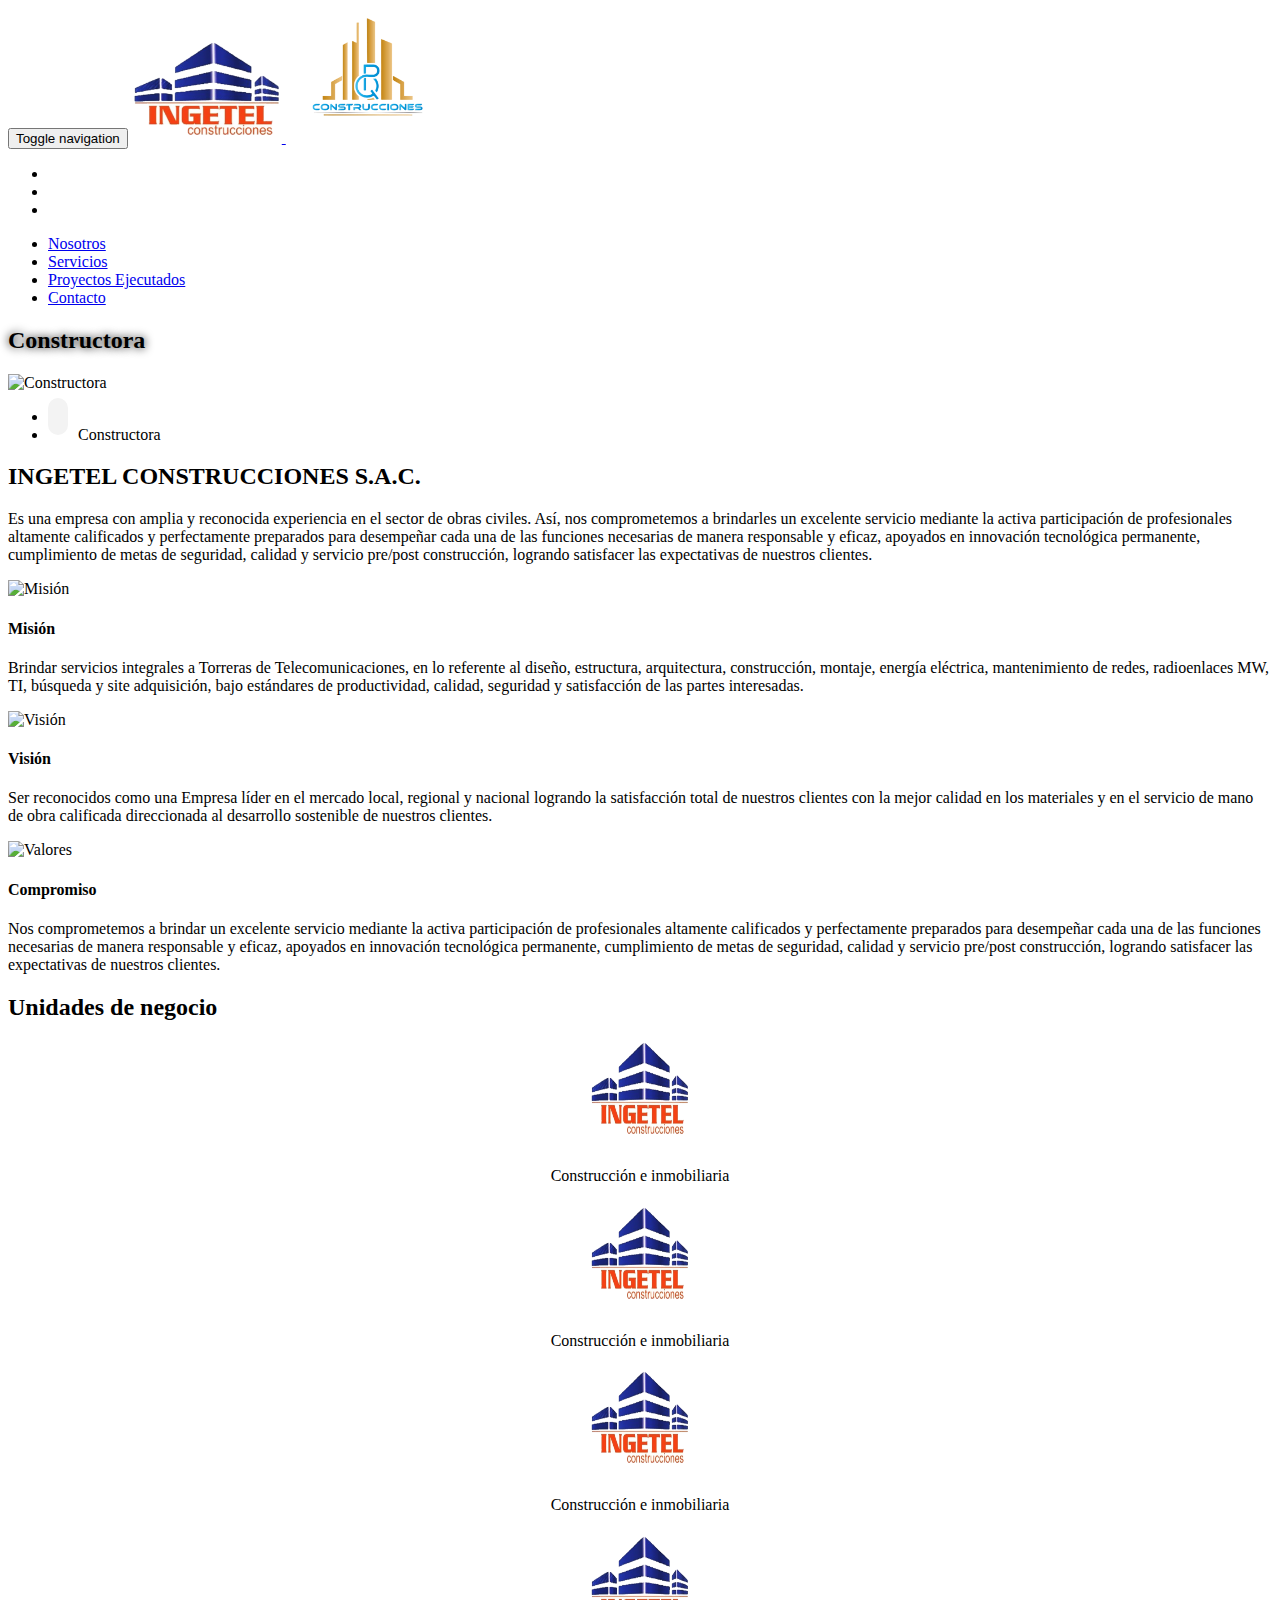
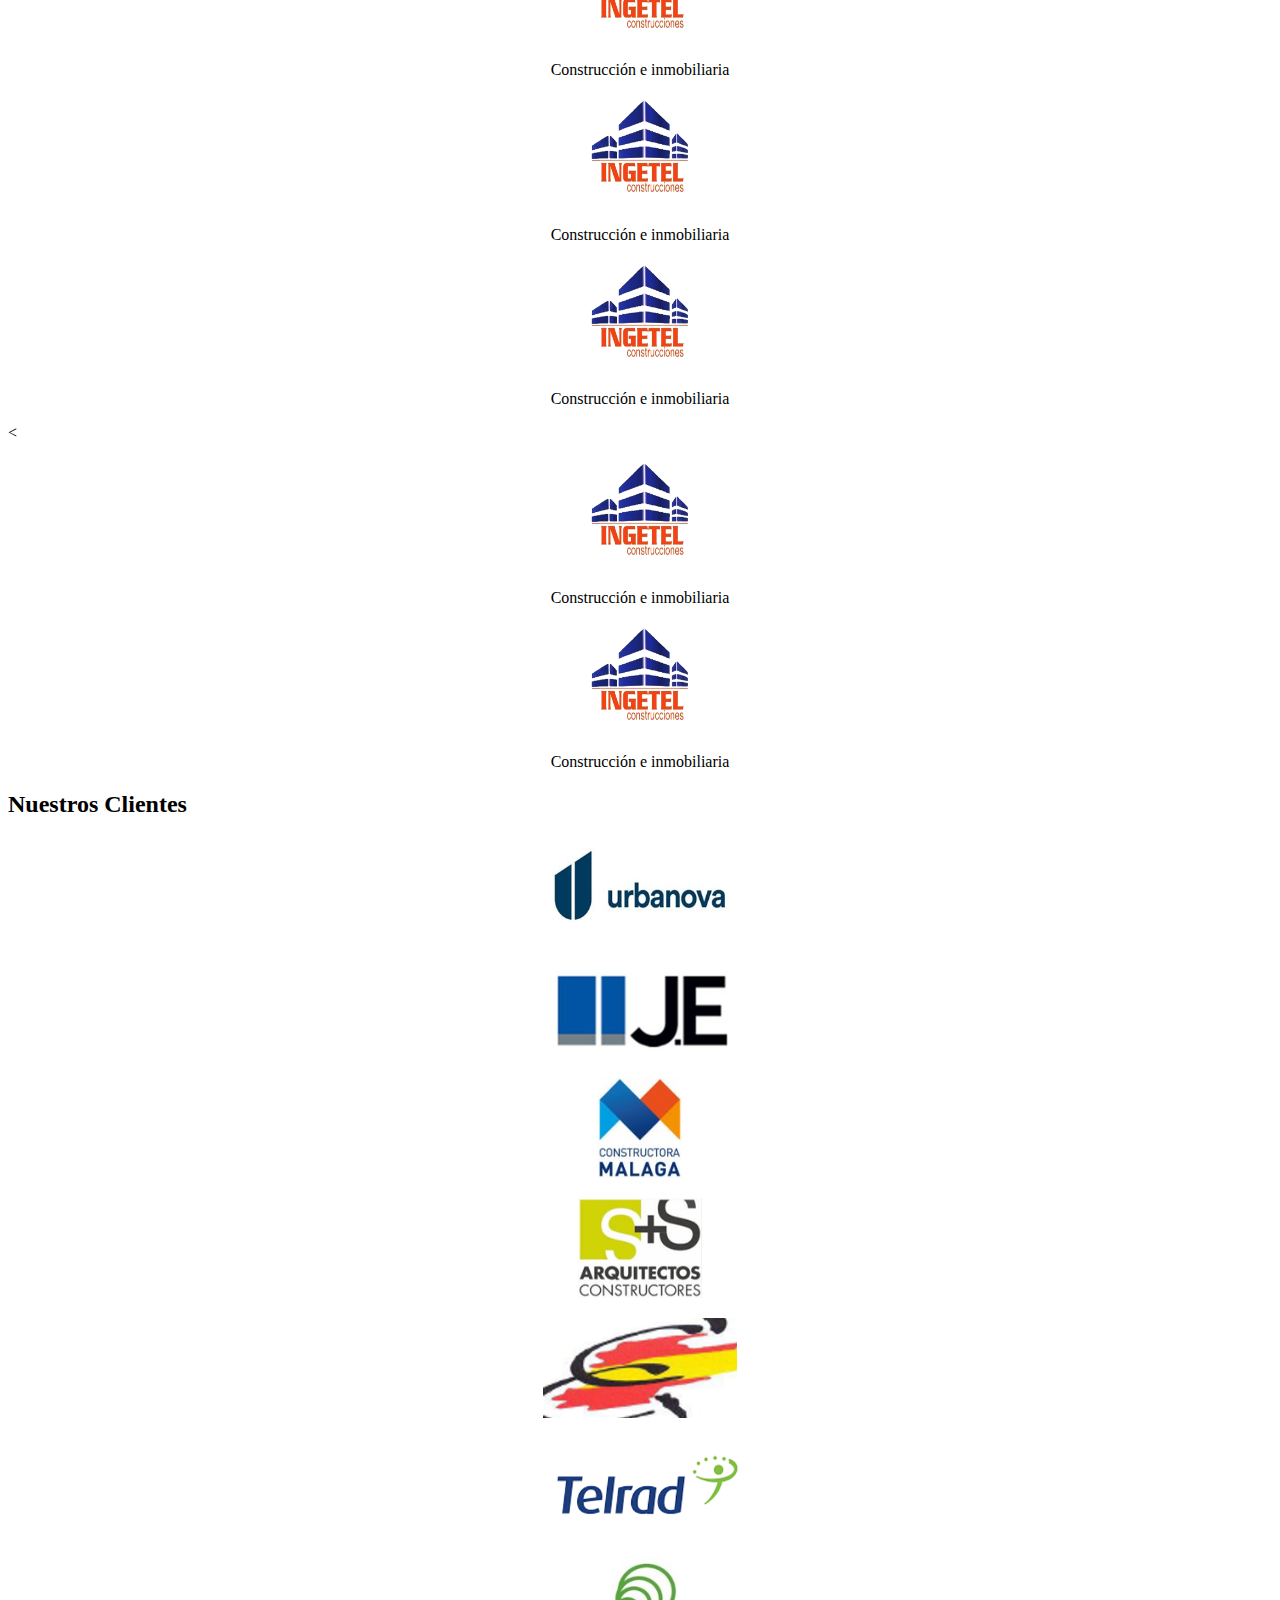
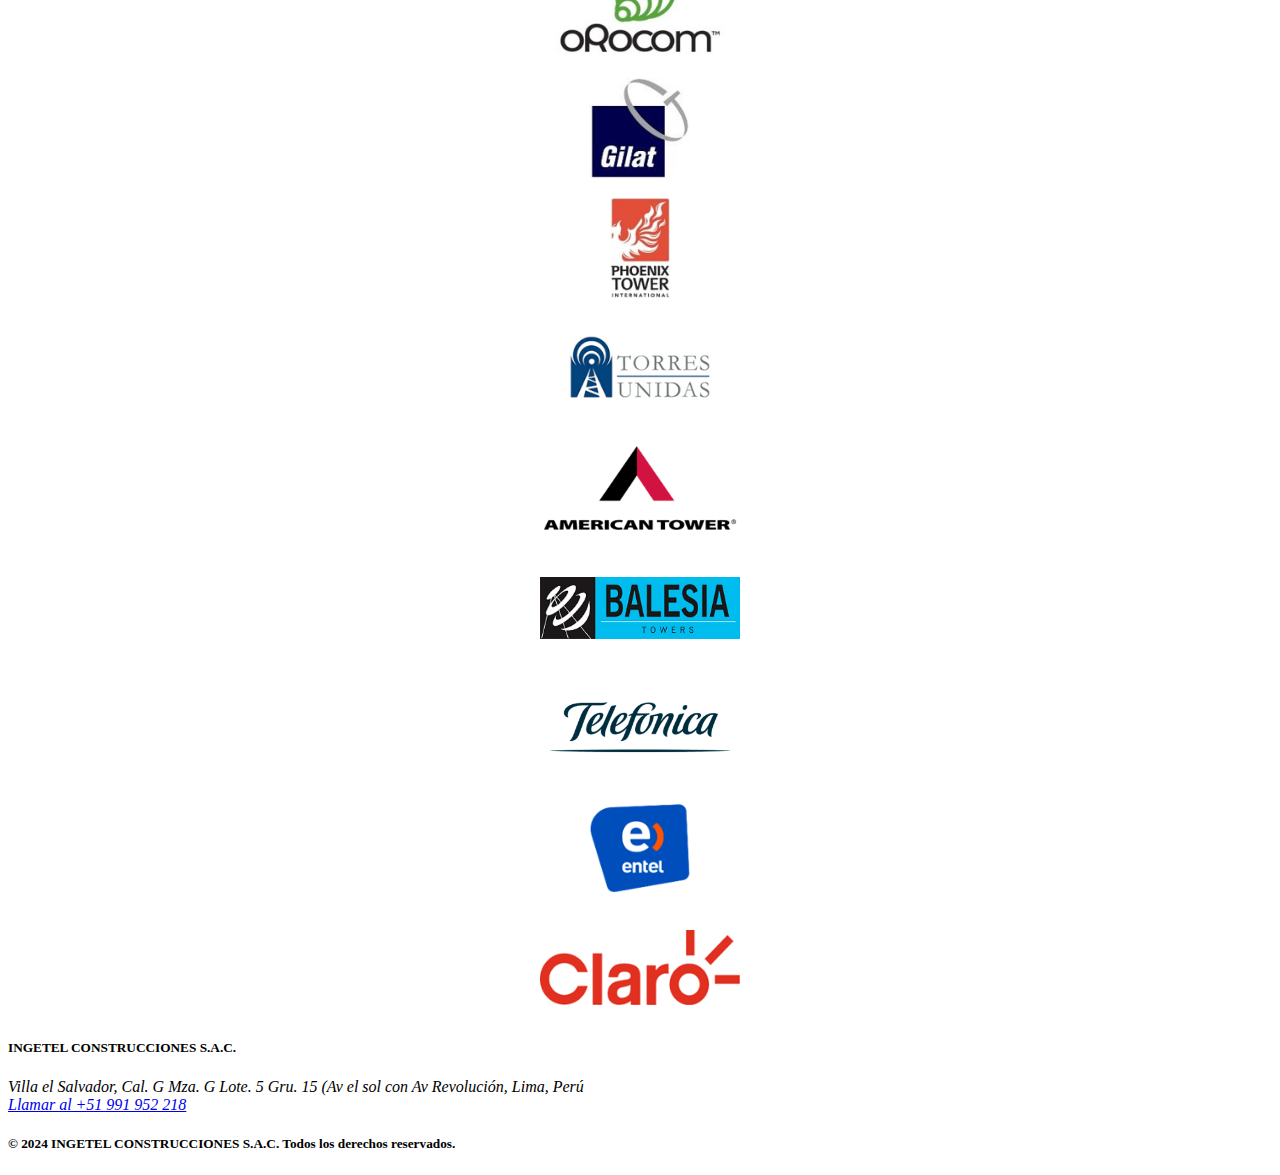
==== index.html @ 53e4e63e "Add files via upload" ====
<!doctype html>
<html lang="es-CL">
<head>
<meta charset="UTF-8">
<meta name="viewport" content="width=device-width, initial-scale=1, maximum-scale=1, user-scalable=0">
<title>  Constructora - Ingetel Construcciones</title>
<link rel="icon" type="image/png" sizes="16x16" href="logo.png">
<link rel="icon" type="image/png" sizes="32x32" href="loguito.jpg">
<link rel="alternate" type="application/rss+xml" title="Inarco Perú, Constructora e Inmobiliaria RSS Feed" href="https://www.inarco.com.pe/feed/">
<link rel="stylesheet" type="text/css" media="all" href="https://www.inarco.com.pe/wp-content/themes/inarco-peru/style.css?11">

<meta name='robots' content='max-image-preview:large' />
<link rel='dns-prefetch' href='//code.jquery.com' />
<link rel='dns-prefetch' href='//www.google.com' />
<link rel='dns-prefetch' href='//s.w.org' />
<link rel='stylesheet' id='wp-block-library-css'  href='https://www.inarco.com.pe/wp-includes/css/dist/block-library/style.min.css?ver=5.8.10' type='text/css' media='all' />
<link rel='stylesheet' id='contact-form-7-css'  href='https://www.inarco.com.pe/wp-content/plugins/contact-form-7/includes/css/styles.css?ver=5.5.2' type='text/css' media='all' />
<link rel='stylesheet' id='wpcf7-redirect-script-frontend-css'  href='https://www.inarco.com.pe/wp-content/plugins/wpcf7-redirect/build/css/wpcf7-redirect-frontend.min.css?ver=5.8.10' type='text/css' media='all' />
<script type='text/javascript' src='https://code.jquery.com/jquery-1.11.1.min.js' id='jquery-js'></script>
<link rel="https://api.w.org/" href="https://www.inarco.com.pe/wp-json/" /><link rel="alternate" type="application/json" href="https://www.inarco.com.pe/wp-json/wp/v2/pages/192" /><link rel="EditURI" type="application/rsd+xml" title="RSD" href="https://www.inarco.com.pe/xmlrpc.php?rsd" />
<link rel="wlwmanifest" type="application/wlwmanifest+xml" href="https://www.inarco.com.pe/wp-includes/wlwmanifest.xml" /> 
<meta name="generator" content="WordPress 5.8.10" />
<link rel="canonical" href="https://www.inarco.com.pe/constructora/" />
<link rel='shortlink' href='https://www.inarco.com.pe/?p=192' />
<link rel="alternate" type="application/json+oembed" href="https://www.inarco.com.pe/wp-json/oembed/1.0/embed?url=https%3A%2F%2Fwww.inarco.com.pe%2Fconstructora%2F" />
<link rel="alternate" type="text/xml+oembed" href="https://www.inarco.com.pe/wp-json/oembed/1.0/embed?url=https%3A%2F%2Fwww.inarco.com.pe%2Fconstructora%2F&#038;format=xml" />
<meta name="cdp-version" content="1.3.1" /><style type="text/css">.recentcomments a{display:inline !important;padding:0 !important;margin:0 !important;}</style>		<style type="text/css" id="wp-custom-css">
			.destacado-menu > a {
	background-color: #f5c42f;
}		</style>
		<script src="https://www.inarco.com.pe/wp-content/themes/inarco-peru/js/bootstrap.min.js"></script>
<script src="https://www.inarco.com.pe/wp-content/themes/inarco-peru/js/slippry.min.js"></script>
<script src="https://www.inarco.com.pe/wp-content/themes/inarco-peru/js/owl.carousel.min.js"></script>
<script src="https://www.inarco.com.pe/wp-content/themes/inarco-peru/js/jquery.fancybox.min.js"></script>
<script src="https://www.inarco.com.pe/wp-content/themes/inarco-peru/js/scotchPanels.min.js"></script>
<script src="https://www.inarco.com.pe/wp-content/themes/inarco-peru/js/theme.script.js"></script>
<style>
.header-hero .titulo-pagina h2 {    text-shadow: 0 0 10px #000;}
#panel-cotizar h3 {
text-transform: uppercase;
font-weight: 400;
margin-bottom: 0px !important;
margin-top: 0;}
.list-inline.miga a {
background: #f3f3f3;
padding: 10px;
border-radius: 10px;
text-decoration: none;}
li.current {padding: 0 30px;}
.list-inline.miga a:hover {
background: #ddd;}
.miga li:before {
content: "\f105";
font-family: "FontAwesome";
position: absolute;
left: 0;
color: #000;}
a img:hover{opacity:0.8;-webkit-transition:0.3s;-o-transition:0.3s;transition:0.3s}
.col-sm-3.col-xs-6.text-center.realizadas:hover {opacity:0.6;-webkit-transition:0.3s;-o-transition:0.3s;transition:0.3s}	
.sy-caption-wrap .sy-caption {display:none !important}
#slide-nosotros p {text-align: justify;}
.vinetas {border: 2px solid #f6c508;padding: 20px 10px;margin: 10px 0;background:#fff;}
.vinetas li {color: #f6c508;font-size: 1.7rem;list-style-type: square; padding:0 0 10px 0;text-align:justify}
.vinetas span {color: #555;font-size: 1.6rem;}
@media (max-width:600px) 
{ 
	.vinetas ul {margin-bottom:0;padding-left:10px}
	.vinetas li {text-align:left}
	.miga {font-size:1.2rem}
	.miga li {padding-left: 15px;}
	.miga li.current {padding: 15px;}
	.row.unidades-negocio .col-md-3 {border-bottom: 2px solid #eee;}
	.tarj div {text-align: center !important;}
	.tarj p {text-align: left !important;}
}
.unidades-negocio h4, .unidades-negocio p, .unidades-negocio img {text-align: center;}
.contacto p {text-align: left;margin:0 0 2rem}
.contacto a {text-decoration: underline !important;color: black !important;}
.forminator-input{border-radius: 4px !important;}
.select2-selection{border-radius:4px !important;border:1px solid #e3e3e3 !important;}
.select2-selection span {color:#888;}
	.forminator-select-dropdown {background:#fff;}
.forminator-textarea {height:100px !important;border-radius:4px !important;}
.logos_clientes_2 .col-md-2 {margin-bottom: 20px;}
.tarj p{font-size: 1.6rem;text-align: justify}
.tarj {margin-bottom: 20px}
.tarj div {text-align: left;}
.versa {font-variant: all-small-caps;font-weight: bold;font-size: 2rem !important;}
.vinet p {background: url(http://www.inarco.com.pe/wp-content/uploads/2019/01/dot2_1.png);background-repeat: no-repeat;background-position-x: left;background-position-y: 10px;padding: 0 0 0 20px;}	

	.badge_ultimas_unidades {
		    position: absolute;
			right: 0;
			bottom: 0;
			background: #000;
			color: #FFF;
			text-transform: uppercase;
			font-weight: 700;
			padding: 8px 16px;
	}
	
	
</style>
<!-- Google Tag Manager -->
<script>(function(w,d,s,l,i){w[l]=w[l]||[];w[l].push({'gtm.start':
new Date().getTime(),event:'gtm.js'});var f=d.getElementsByTagName(s)[0],
j=d.createElement(s),dl=l!='dataLayer'?'&l='+l:'';j.async=true;j.src=
'https://www.googletagmanager.com/gtm.js?id='+i+dl;f.parentNode.insertBefore(j,f);
})(window,document,'script','dataLayer','GTM-W53G3VF');</script>
<!-- End Google Tag Manager -->	
</head>
<body class="page-template page-template-page-constructora page-template-page-constructora-php page page-id-192">
<!-- Google Tag Manager (noscript) -->
<noscript><iframe src="https://www.googletagmanager.com/ns.html?id=GTM-W53G3VF" 
height="0" width="0" style="display:none;visibility:hidden"></iframe></noscript>
<!-- End Google Tag Manager (noscript) -->
<header>
<nav class="navbar navbar-default navbar-static-top">
<div class="container">
<div class="navbar-header">
<button type="button" class="navbar-toggle collapsed" data-toggle="collapse" data-target="#navbar" aria-expanded="false" aria-controls="navbar">
<span class="sr-only">Toggle navigation</span>
<span class="icon-bar"></span>
<span class="icon-bar"></span>
<span class="icon-bar"></span>
</button>
<!--<a class="navbar-brand" href="https://www.inarco.com.pe"><img src="https://www.inarco.com.pe/wp-content/themes/inarco-peru/images/logo.svg" width="150" alt="Inarco Perú, Inmobiliaria y Constructora">
</a>-->
<a class="navbar-brand" href="#">
        <img src="logo.png" width="150" alt="Inmobiliaria y Constructora" style="display: inline-block;">
        <img src="pq.png" width="150" alt="Constructora Inmobiliaria" style="display: inline-block; margin-left: 10px;">
    </a>
    
    
</a>
</div>
<div id="navbar" class="navbar-collapse collapse">
<div class="menu-top-header-container"><ul id="menu-top-header" class="nav navbar-nav navbar-right">


<li id="menu-item-633" class="social menu-item menu-item-type-custom menu-item-object-custom menu-item-633"><a title="&lt;i class=&quot;fa fa-facebook-official&quot; aria-hidden=&quot;true&quot;&gt;&lt;/i&gt;" href="https://www.facebook.com/profile.php?id=61566574724880&rdid=bEf9PMl84svu2Qfl&share_url=https%3A%2F%2Fwww.facebook.com%2Fshare%2FJMhGkznzw9NyZp2v%2F"><i class="fa fa-facebook-official" aria-hidden="true"></i></a></li>
<li id="menu-item-13" class="social menu-item menu-item-type-custom menu-item-object-custom menu-item-13"><a title="&lt;i class=&quot;fa fa-linkedin-square&quot; aria-hidden=&quot;true&quot;&gt;&lt;/i&gt;" href="https://www.linkedin.com/company/ingetel-construcciones-s-a-c/?originalSubdomain=pe"><i class="fa fa-linkedin-square" aria-hidden="true"></i></a></li>
<li id="menu-item-14" class="social menu-item menu-item-type-custom menu-item-object-custom menu-item-14">
    <a title="<i class=&quot;fa fa-instagram&quot; aria-hidden=&quot;true&quot;></i>" target="_blank" href="https://www.instagram.com/ingetel2024/?igsh=MWJ6YnFlY3Izc3c0Yw%3D%3D">
      <i class="fa fa-instagram" aria-hidden="true"></i>
    </a>
  </li>
  
</ul></div><ul id="nav-secondary" class="nav navbar-nav nav-absolute"><li id="menu-item-48" class="menu-item menu-item-type-post_type menu-item-object-page menu-item-48"><a href="index.html">Nosotros</a></li>
    <li id="menu-item-191" class="menu-item menu-item-type-post_type menu-item-object-page menu-item-191"><a href="servicios.html">Servicios</a></li>
<li id="menu-item-191" class="menu-item menu-item-type-post_type menu-item-object-page menu-item-191"><a href="proyectos.html">Proyectos Ejecutados</a></li>

<li id="menu-item-239" class="menu-item menu-item-type-post_type menu-item-object-page menu-item-239"><a href="contacto.html">Contacto</a></li>
</ul></div>
</div>
</nav>
</header>
	<section class="header-hero">
        <div class="titulo-pagina">
            <h2>Constructora</h2>
        </div>

                <div id="slide-paginas">
                            <article>
                    <img src="https://www.inarco.com.pe/wp-content/uploads/2019/01/header-constructora_1.jpg" alt="Constructora" />
                </article>
                    </div>
            </section>

    <div class="container">
        <div class="row">
            <div class="col-sm-12">
                <ul class="list-inline miga"><li><a href="#" itemprop="item" class="home"><i class="fa fa-home" aria-hidden="true"></i></a></li>  <li class="current">Constructora</li></ul>            </div>
        </div>
    </div>

	<div class="container page-content">

		<div class="row">
			<div class="col-sm-12">
				
				<h2>INGETEL CONSTRUCCIONES S.A.C.</h2>
<p class="text-center">Es una empresa con amplia y reconocida 
        experiencia en el sector de obras civiles. Así, nos comprometemos a brindarles un 
        excelente servicio mediante la activa participación de profesionales altamente 
        calificados y perfectamente preparados para desempeñar cada una de las funciones 
        necesarias de manera responsable y eficaz, apoyados en innovación tecnológica 
        permanente, cumplimiento de metas de seguridad, calidad y servicio pre/post 
        construcción, logrando satisfacer las expectativas de nuestros clientes. </p>

				
                <!-- Misión, Visión, Valores -->
                                                            <div class="col-sm-4 text-center usp">
                            <img class="img-responsive center-block" width="200" src="https://www.inarco.com.pe/wp-content/uploads/2018/11/icono-mision.svg" alt="Misión" />
                            <h4>Misión</h4>
<p>Brindar servicios integrales a Torreras de Telecomunicaciones, en lo referente al diseño, estructura, arquitectura, construcción, montaje, energía eléctrica, mantenimiento de redes, radioenlaces MW, TI, búsqueda y site adquisición, bajo estándares de productividad, calidad, seguridad y satisfacción de las partes interesadas.
</p>
                        </div>
                                            <div class="col-sm-4 text-center usp">
                            <img class="img-responsive center-block" width="200" src="https://www.inarco.com.pe/wp-content/uploads/2018/11/icono-vision.svg" alt="Visión" />
                            <h4>Visión</h4>
<p>Ser reconocidos como una Empresa líder en el mercado local, regional y nacional logrando la satisfacción total de nuestros clientes con la mejor calidad en los materiales y en el servicio de mano de obra calificada direccionada al desarrollo sostenible de nuestros clientes.

</p>
                        </div>
                                            <div class="col-sm-4 text-center usp">
                            <img class="img-responsive center-block" width="200" src="https://www.inarco.com.pe/wp-content/uploads/2018/11/icono-valor.svg" alt="Valores" />
                            <h4>Compromiso</h4>
<p>Nos comprometemos a brindar un excelente servicio mediante la activa participación de profesionales altamente calificados y perfectamente preparados para desempeñar cada una de las funciones necesarias de manera responsable y eficaz, apoyados en innovación tecnológica permanente, cumplimiento de metas de seguridad, calidad y servicio pre/post construcción, logrando satisfacer las expectativas de nuestros clientes.
</p>
                        </div>
                                    			</div>

		</div>


                    <div class="row unidades-negocio">
                <div class="col-sm-12">
                    <h2>Unidades de negocio</h2>
                </div>
                <div class="col-md-3">
                        <h4>
                            <img class="logo_asociados" src="logo.png" alt="Constructora Inarco Perú S.A.C" style="width: 100px; height: 100px;" />
                        </h4>
                        <p>Construcción e inmobiliaria</p>
                    </div>
                    
                            <div class="col-md-3">
                                <h4>
                                    <img class="logo_asociados" src="logo.png" alt="Constructora Inarco Perú S.A.C" style="width: 100px; height: 100px;" />
                                </h4>
                                <p>Construcción e inmobiliaria</p>
                            </div>
                            <div class="col-md-3">
                                <h4>
                                    <img class="logo_asociados" src="logo.png" alt="Constructora Inarco Perú S.A.C" style="width: 100px; height: 100px;" />
                                </h4>
                                <p>Construcción e inmobiliaria</p>
                            </div>
                            <div class="col-md-3">
                                <h4>
                                    <img class="logo_asociados" src="logo.png" alt="Constructora Inarco Perú S.A.C" style="width: 100px; height: 100px;" />
                                </h4>
                                <p>Construcción e inmobiliaria</p>
                            </div>
                            <div class="col-md-3">
                                <h4>
                                    <img class="logo_asociados" src="logo.png" alt="Constructora Inarco Perú S.A.C" style="width: 100px; height: 100px;" />
                                </h4>
                                <p>Construcción e inmobiliaria</p>
                            </div>
                            <div class="col-md-3">
                                <h4>
                                    <img class="logo_asociados" src="logo.png" alt="Constructora Inarco Perú S.A.C" style="width: 100px; height: 100px;" />
                                </h4>
                                <p>Construcción e inmobiliaria</p>
                            </div>
                            <<div class="col-md-3">
                                <h4>
                                    <img class="logo_asociados" src="logo.png" alt="Constructora Inarco Perú S.A.C" style="width: 100px; height: 100px;" />
                                </h4>
                                <p>Construcción e inmobiliaria</p>
                            </div>
                            <div class="col-md-3">
                                <h4>
                                    <img class="logo_asociados" src="logo.png" alt="Constructora Inarco Perú S.A.C" style="width: 100px; height: 100px;" />
                                </h4>
                                <p>Construcción e inmobiliaria</p>
                            </div>
                        </div>
        
        
   

                        <style>
                                .logos_clientes_2 img {
                                    width: 200px; /* Establece el ancho deseado */
                                    height: 100px; /* Establece una altura fija para todas las imágenes */
                                    object-fit: contain; /* Asegura que la imagen se ajuste sin distorsionarse */
                                }
                            
                                .logos_clientes_2 .col-md-2 {
                                    display: flex;
                                    justify-content: center; /* Centra las imágenes dentro de cada columna */
                                    align-items: center; /* Alinea verticalmente las imágenes */
                                }
                            </style>
                            
                            <div class="row logos_clientes_2">
                                <div class="col-sm-12">
                                    <h2>Nuestros Clientes</h2>
                                </div>
                                <div class="col-md-2">
                                    <img class="img-responsive center-block" src="Imagen1.png" alt="Ripley" />
                                </div>
                                <div class="col-md-2">
                                    <img class="img-responsive center-block" src="Imagen2.png" alt="Universidad Tecnológica del Perú" />
                                </div>
                                <div class="col-md-2">
                                    <img class="img-responsive center-block" src="Imagen3.jpg" alt="Megaplaza" />
                                </div>
                                <div class="col-md-2">
                                    <img class="img-responsive center-block" src="Imagen4.png" alt="Mall Aventura" />
                                </div>
                                <div class="col-md-2">
                                    <img class="img-responsive center-block" src="Imagen5.png" alt="París Cencosud" />
                                </div>
                                <div class="col-md-2">
                                    <img class="img-responsive center-block" src="Imagen6.png" alt="Integramédica" />
                                </div>
                                <div class="col-md-2">
                                    <img class="img-responsive center-block" src="Imagen7.jpg" alt="Asociación Cultural Peruano Británica" />
                                </div>
                                <div class="col-md-2">
                                    <img class="img-responsive center-block" src="Imagen8.jpg" alt="Metro Cencosud" />
                                </div>
                                <div class="col-md-2">
                                    <img class="img-responsive center-block" src="Imagen9.jpg" alt="Futura Schools" />
                                </div>
                                <div class="col-md-2">
                                    <img class="img-responsive center-block" src="Imagen10.png" alt="HYM" />
                                </div>
                                <div class="col-md-2">
                                    <img class="img-responsive center-block" src="Imagen11.png" alt="Ibis Hotels" />
                                </div>
                                <div class="col-md-2">
                                    <img class="img-responsive center-block" src="Imagen12.png" alt="Tupemesa" />
                                </div>
                                <div class="col-md-2">
                                    <img class="img-responsive center-block" src="Imagen13.png" alt="Novabildin" />
                                </div>
                                <div class="col-md-2">
                                    <img class="img-responsive center-block" src="Imagen14.png" alt="Oxford" />
                                </div>
                                <div class="col-md-2">
                                    <img class="img-responsive center-block" src="Imagen15.png" alt="Minka" />
                                </div>
                            </div>
                            
	
                            <footer><div class="container"><div class="row"><div class="col-sm-12 text-center"><h5>INGETEL CONSTRUCCIONES S.A.C.</h5><address>Villa el Salvador, Cal. G Mza. G Lote. 5 Gru. 15 (Av el sol con Av Revolución, Lima, Perú<br />
                                <i class="fa fa-phone fa-fw" aria-hidden="true"></i>
                                 <a href="tel:+51991952218">Llamar al +51 991 952 218</a></address></div></div></div>
                                </footer>
                                <div class="disclaimer"><div class="container"><div class="row"><div class="col-sm-12 text-center">
                                    <h5>&copy; 2024 INGETEL CONSTRUCCIONES S.A.C. Todos los derechos reservados.</h5></div>
                                </div></div></div><script type='text/javascript' src='https://www.inarco.com.pe/wp-includes/js/dist/vendor/regenerator-runtime.min.js?ver=0.13.7'></script><script type='text/javascript' src='https://www.inarco.com.pe/wp-includes/js/dist/vendor/wp-polyfill.min.js?ver=3.15.0'></script><script type='text/javascript' src='https://www.inarco.com.pe/wp-content/plugins/contact-form-7/includes/js/index.js?ver=5.5.2'></script><script type='text/javascript' src='https://www.inarco.com.pe/wp-content/plugins/wpcf7-redirect/build/js/wpcf7-redirect-frontend-script.js?ver=1.1'></script><script type='text/javascript' src='https://www.google.com/recaptcha/api.js?render=6LeEAJ4aAAAAAHPGVq8EtOz1tA75sE9J1098H_u8&ver=3.0'></script><script type='text/javascript' src='https://www.inarco.com.pe/wp-content/plugins/contact-form-7/modules/recaptcha/index.js?ver=5.5.2'></script><script type='text/javascript' src='https://www.inarco.com.pe/wp-includes/js/wp-embed.min.js?ver=5.8.10'></script>
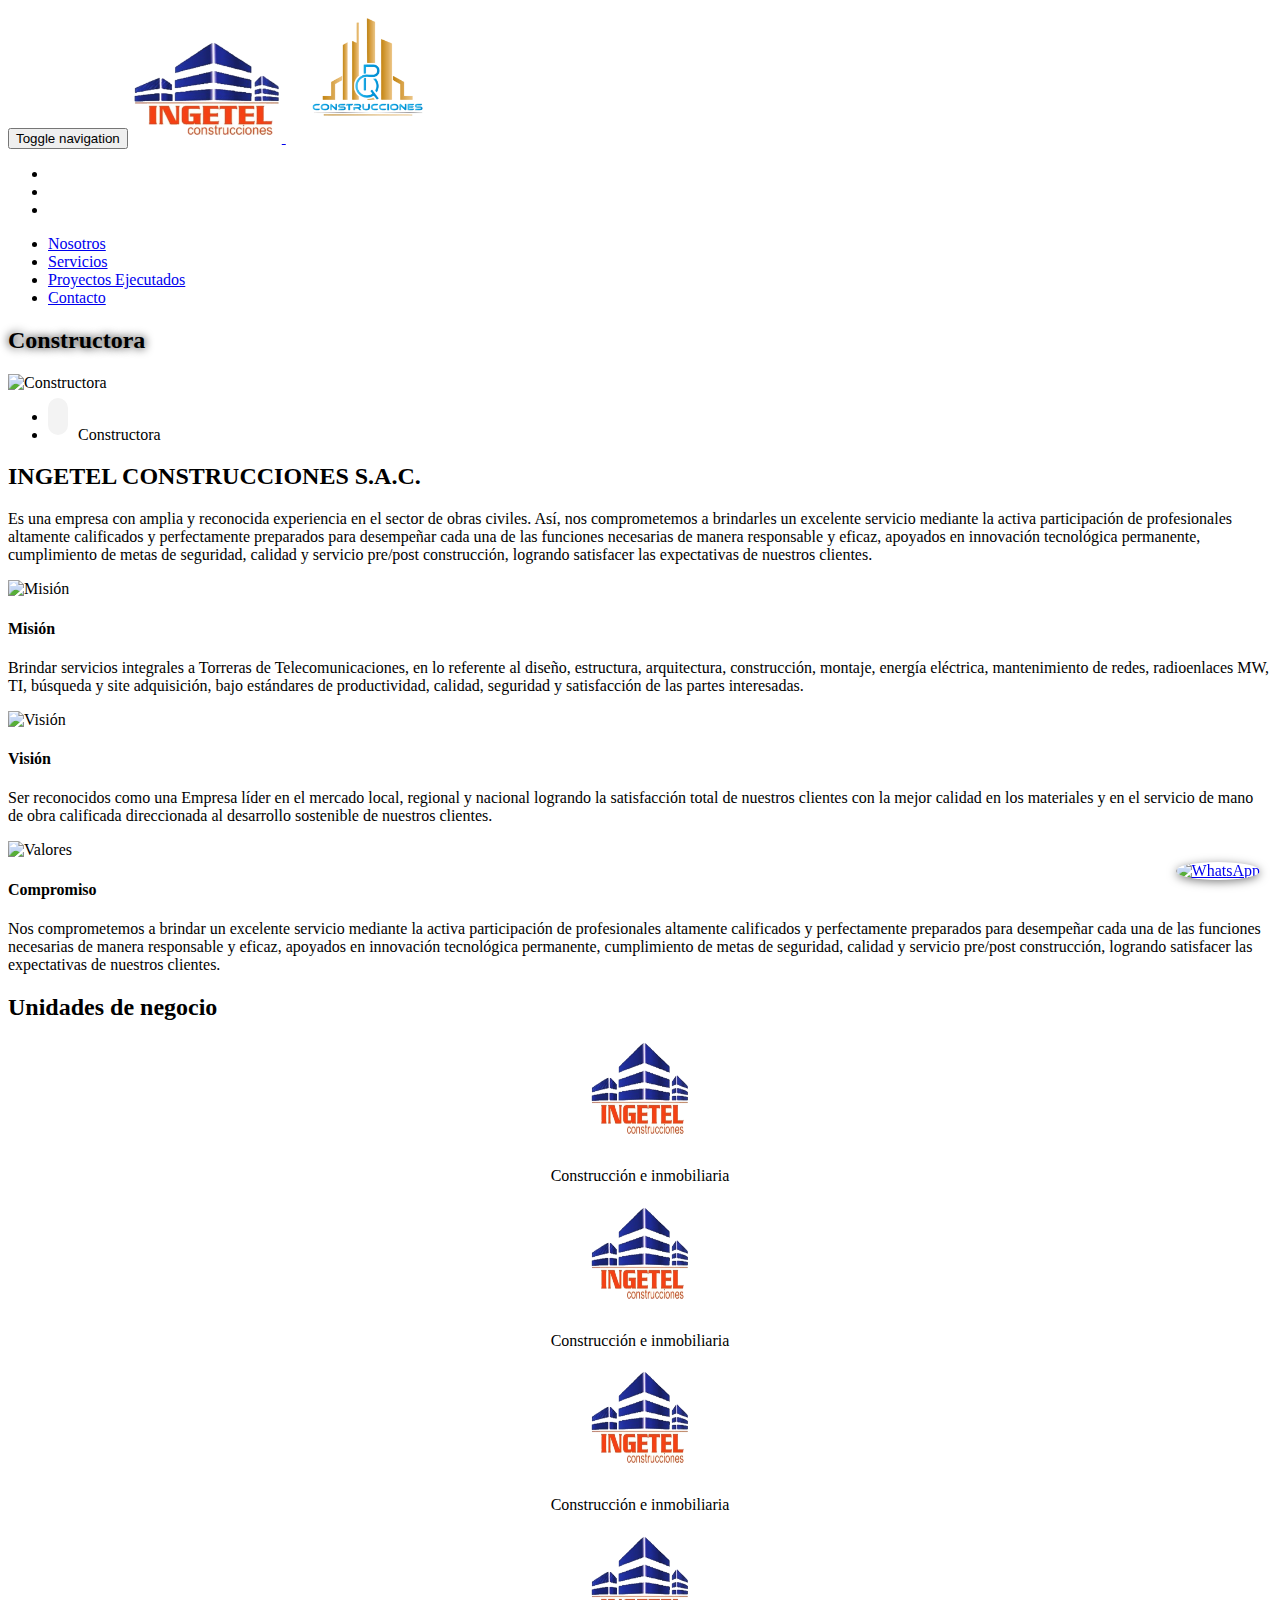
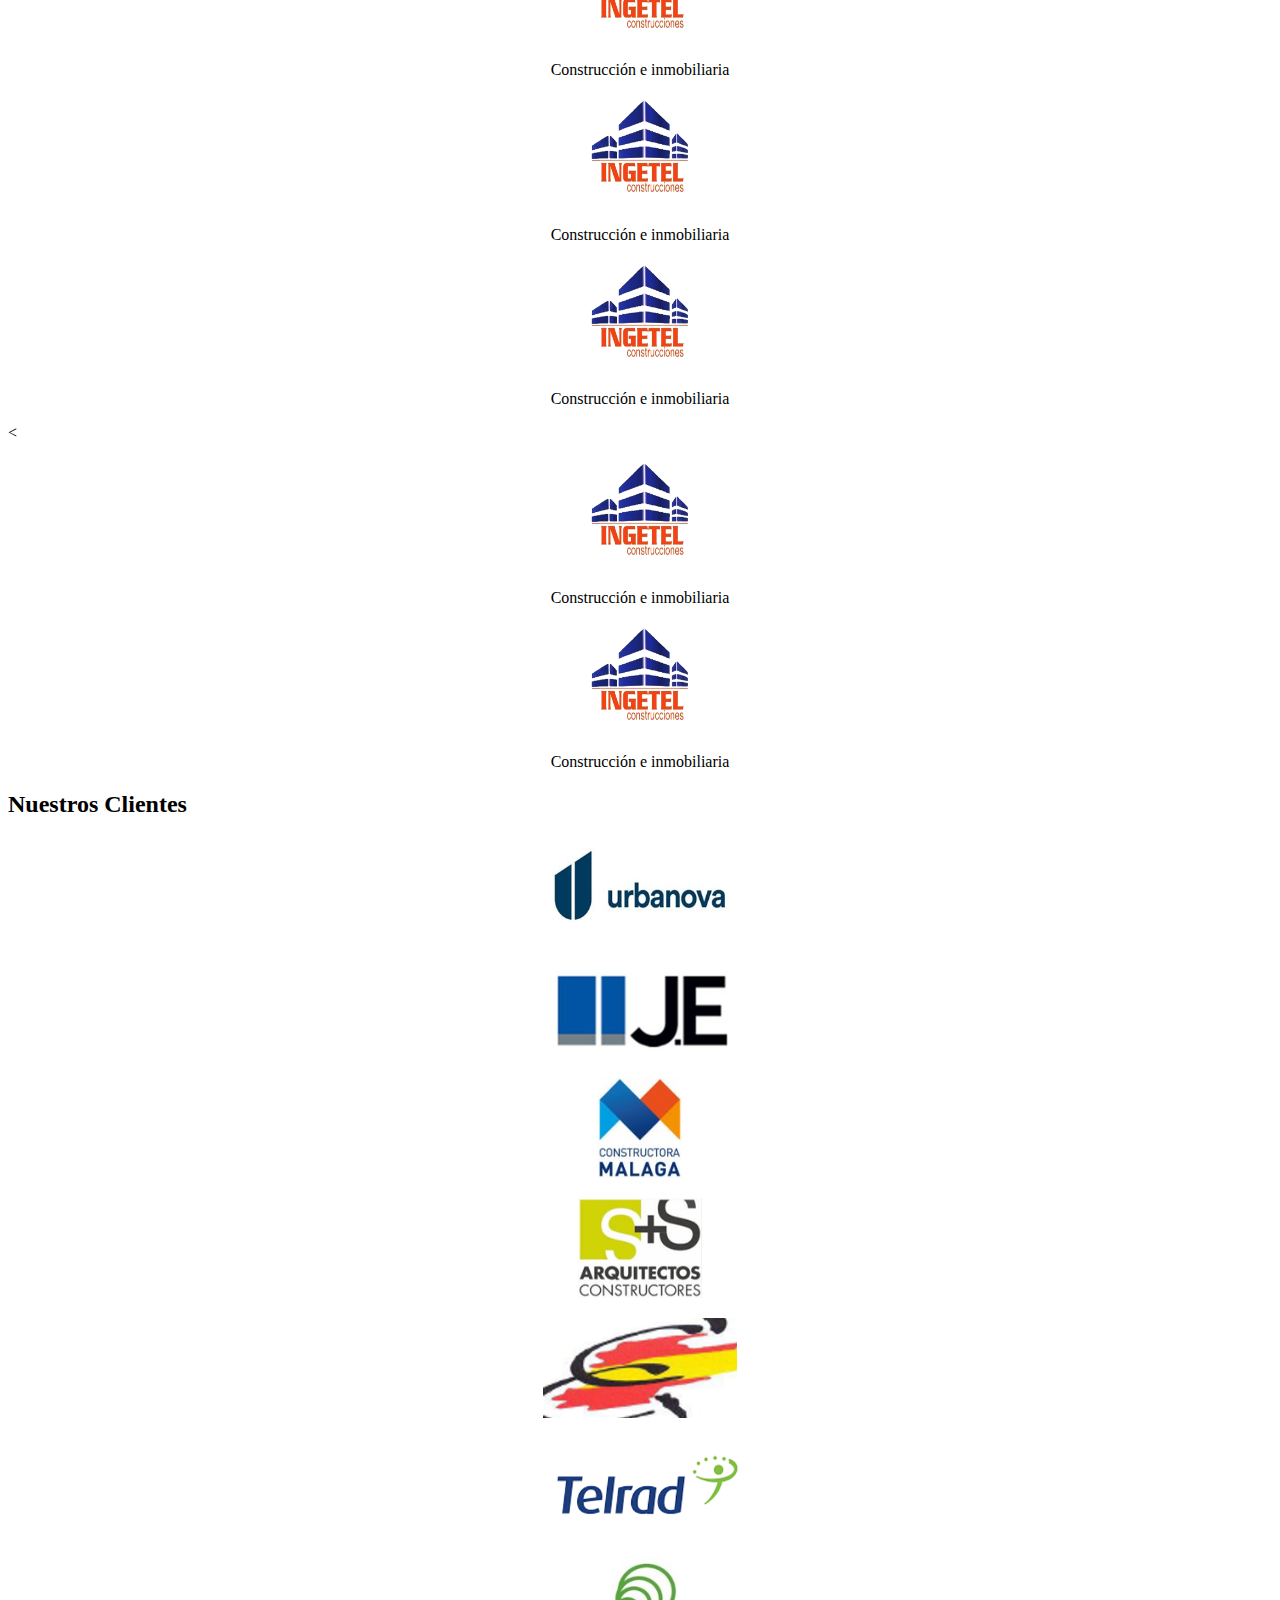
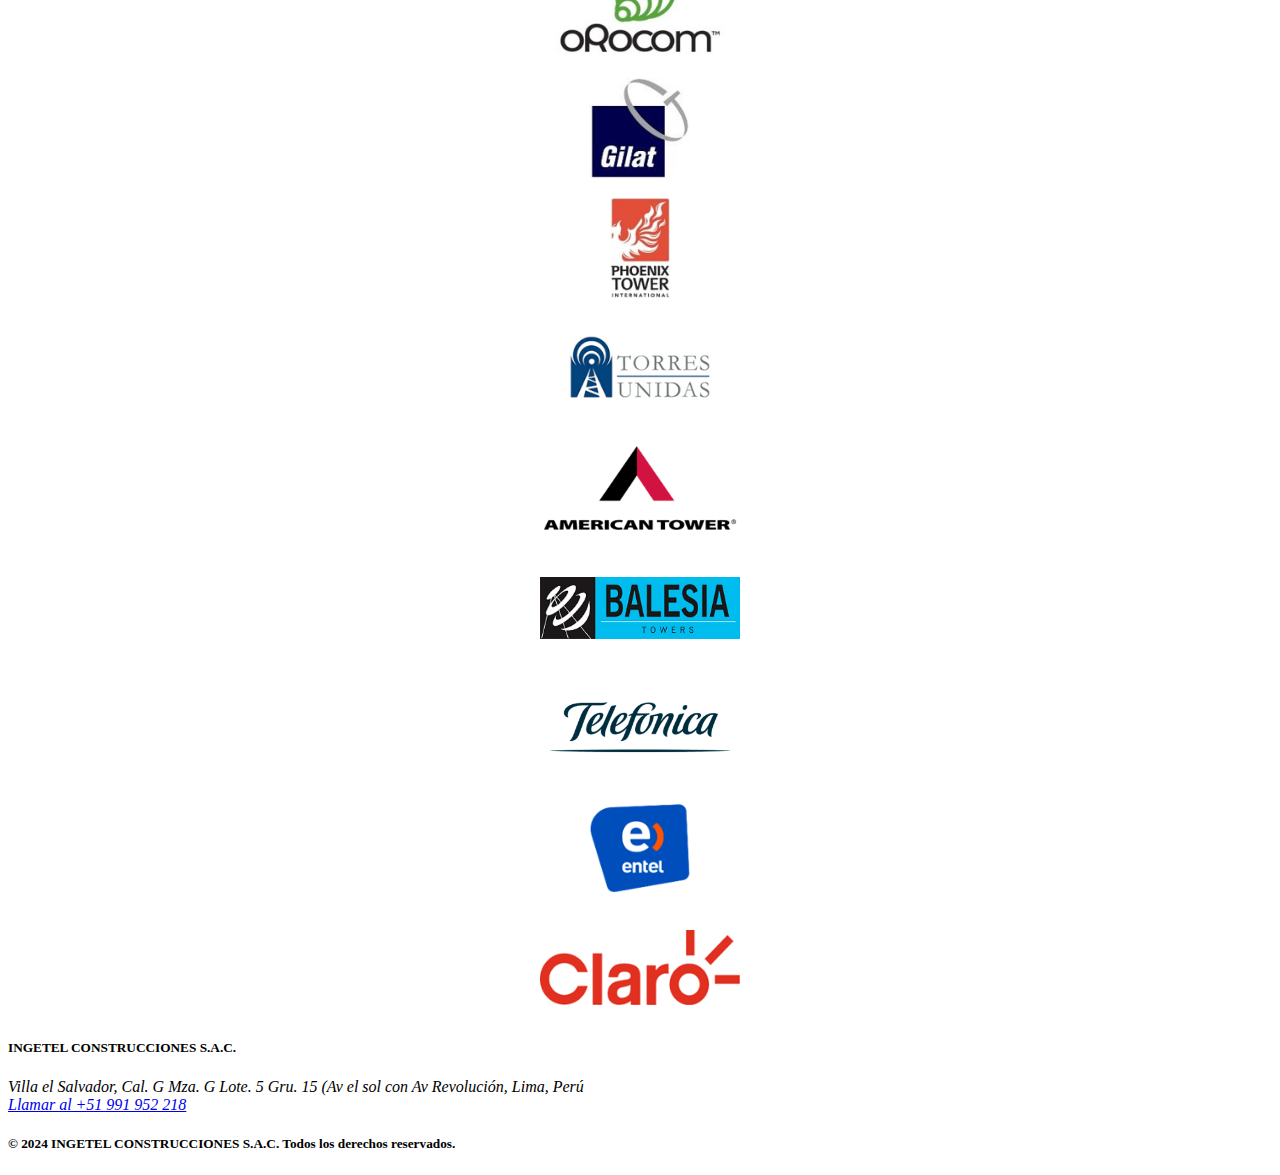
==== commit 93a84a4a: "Update index.html" ====
--- a/index.html
+++ b/index.html
@@ -343,6 +343,11 @@
                                 <i class="fa fa-phone fa-fw" aria-hidden="true"></i>
                                  <a href="tel:+51991952218">Llamar al +51 991 952 218</a></address></div></div></div>
                                 </footer>
+		<!-- Botón de WhatsApp flotante -->
+<a href="https://wa.me/+51951234284?text=Bienvenido%20a%20INGETEL%20EMPRESA%20DE%20CONSTRUCCIÓN,%20ENVÍA%20TU%20CONSULTA" target="_blank" style="position:fixed; bottom:20px; right:20px; z-index:1000;">
+    <img src="https://upload.wikimedia.org/wikipedia/commons/6/6b/WhatsApp.svg" alt="WhatsApp" style="width: 60px; height: 60px; border-radius: 50%; box-shadow: 0 2px 10px rgba(0,0,0,0.5);">
+</a>
+
                                 <div class="disclaimer"><div class="container"><div class="row"><div class="col-sm-12 text-center">
                                     <h5>&copy; 2024 INGETEL CONSTRUCCIONES S.A.C. Todos los derechos reservados.</h5></div>
                                 </div></div></div><script type='text/javascript' src='https://www.inarco.com.pe/wp-includes/js/dist/vendor/regenerator-runtime.min.js?ver=0.13.7'></script><script type='text/javascript' src='https://www.inarco.com.pe/wp-includes/js/dist/vendor/wp-polyfill.min.js?ver=3.15.0'></script><script type='text/javascript' src='https://www.inarco.com.pe/wp-content/plugins/contact-form-7/includes/js/index.js?ver=5.5.2'></script><script type='text/javascript' src='https://www.inarco.com.pe/wp-content/plugins/wpcf7-redirect/build/js/wpcf7-redirect-frontend-script.js?ver=1.1'></script><script type='text/javascript' src='https://www.google.com/recaptcha/api.js?render=6LeEAJ4aAAAAAHPGVq8EtOz1tA75sE9J1098H_u8&ver=3.0'></script><script type='text/javascript' src='https://www.inarco.com.pe/wp-content/plugins/contact-form-7/modules/recaptcha/index.js?ver=5.5.2'></script><script type='text/javascript' src='https://www.inarco.com.pe/wp-includes/js/wp-embed.min.js?ver=5.8.10'></script>
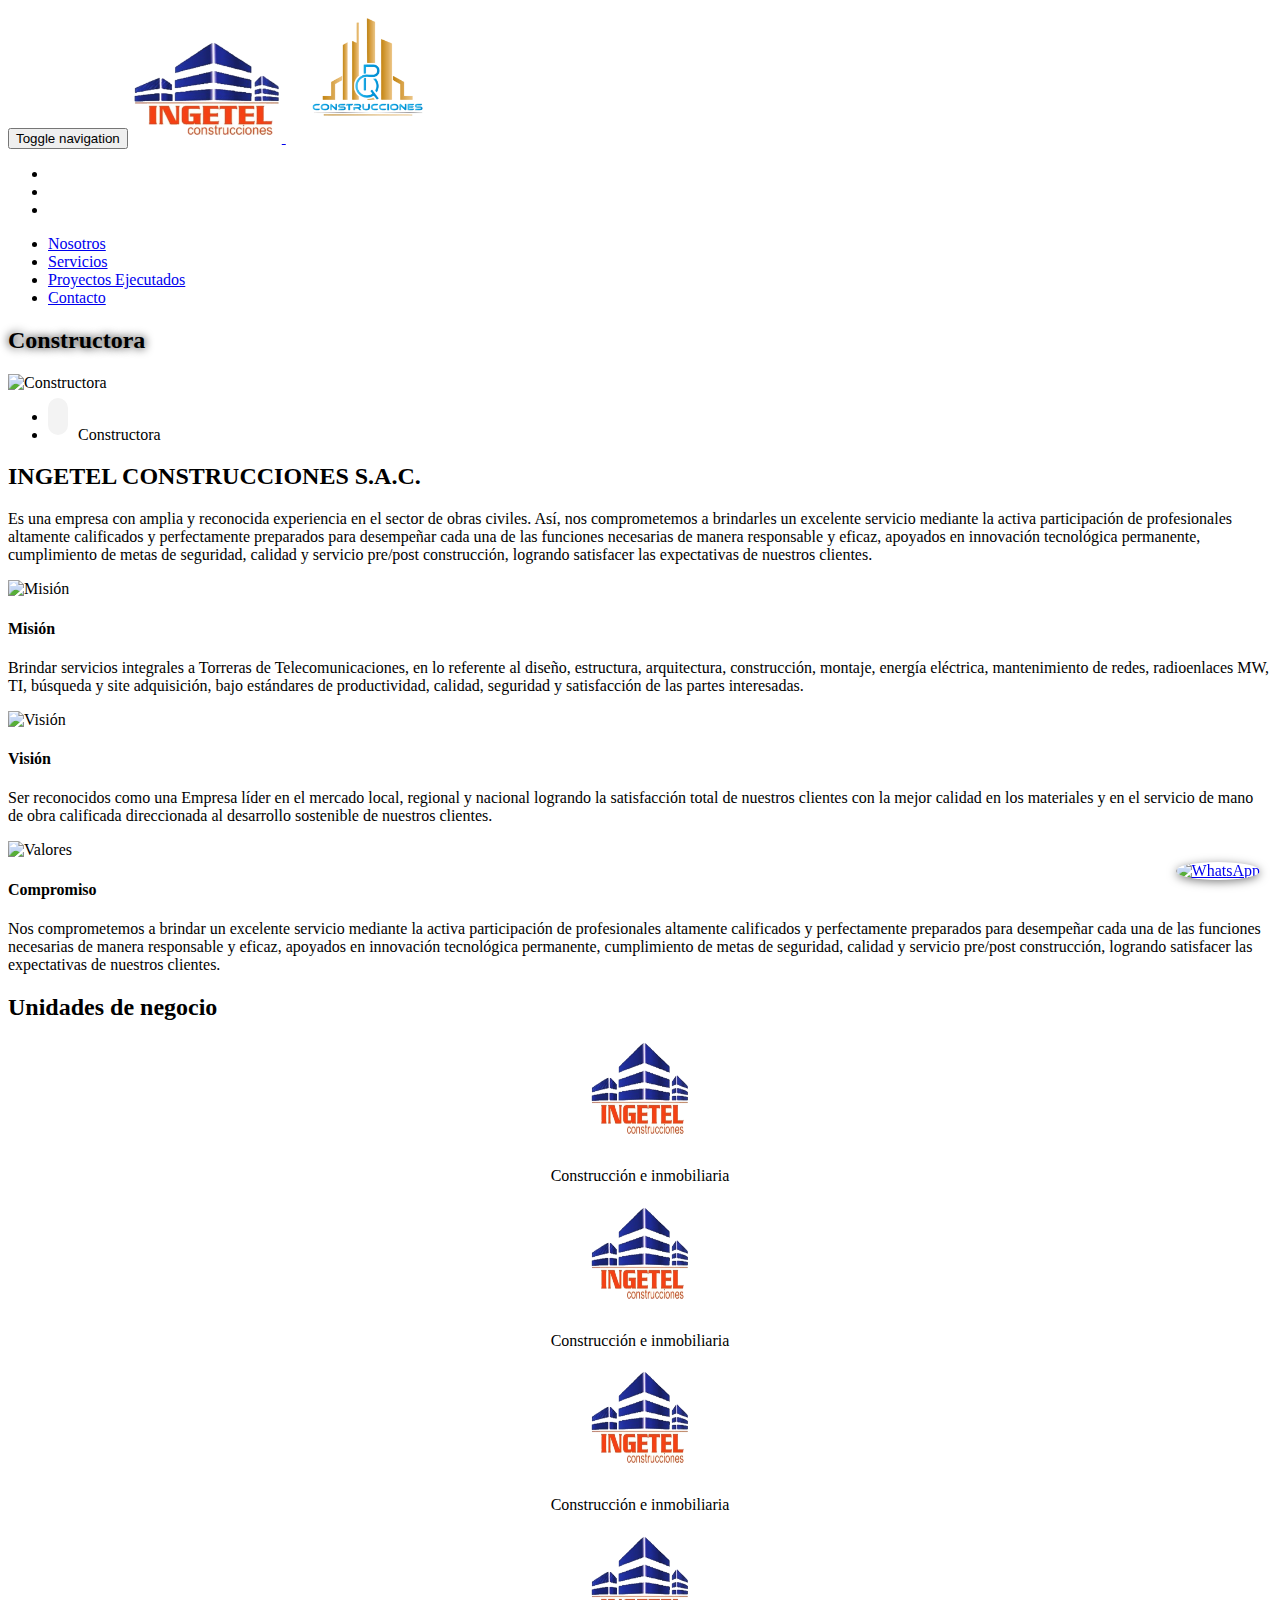
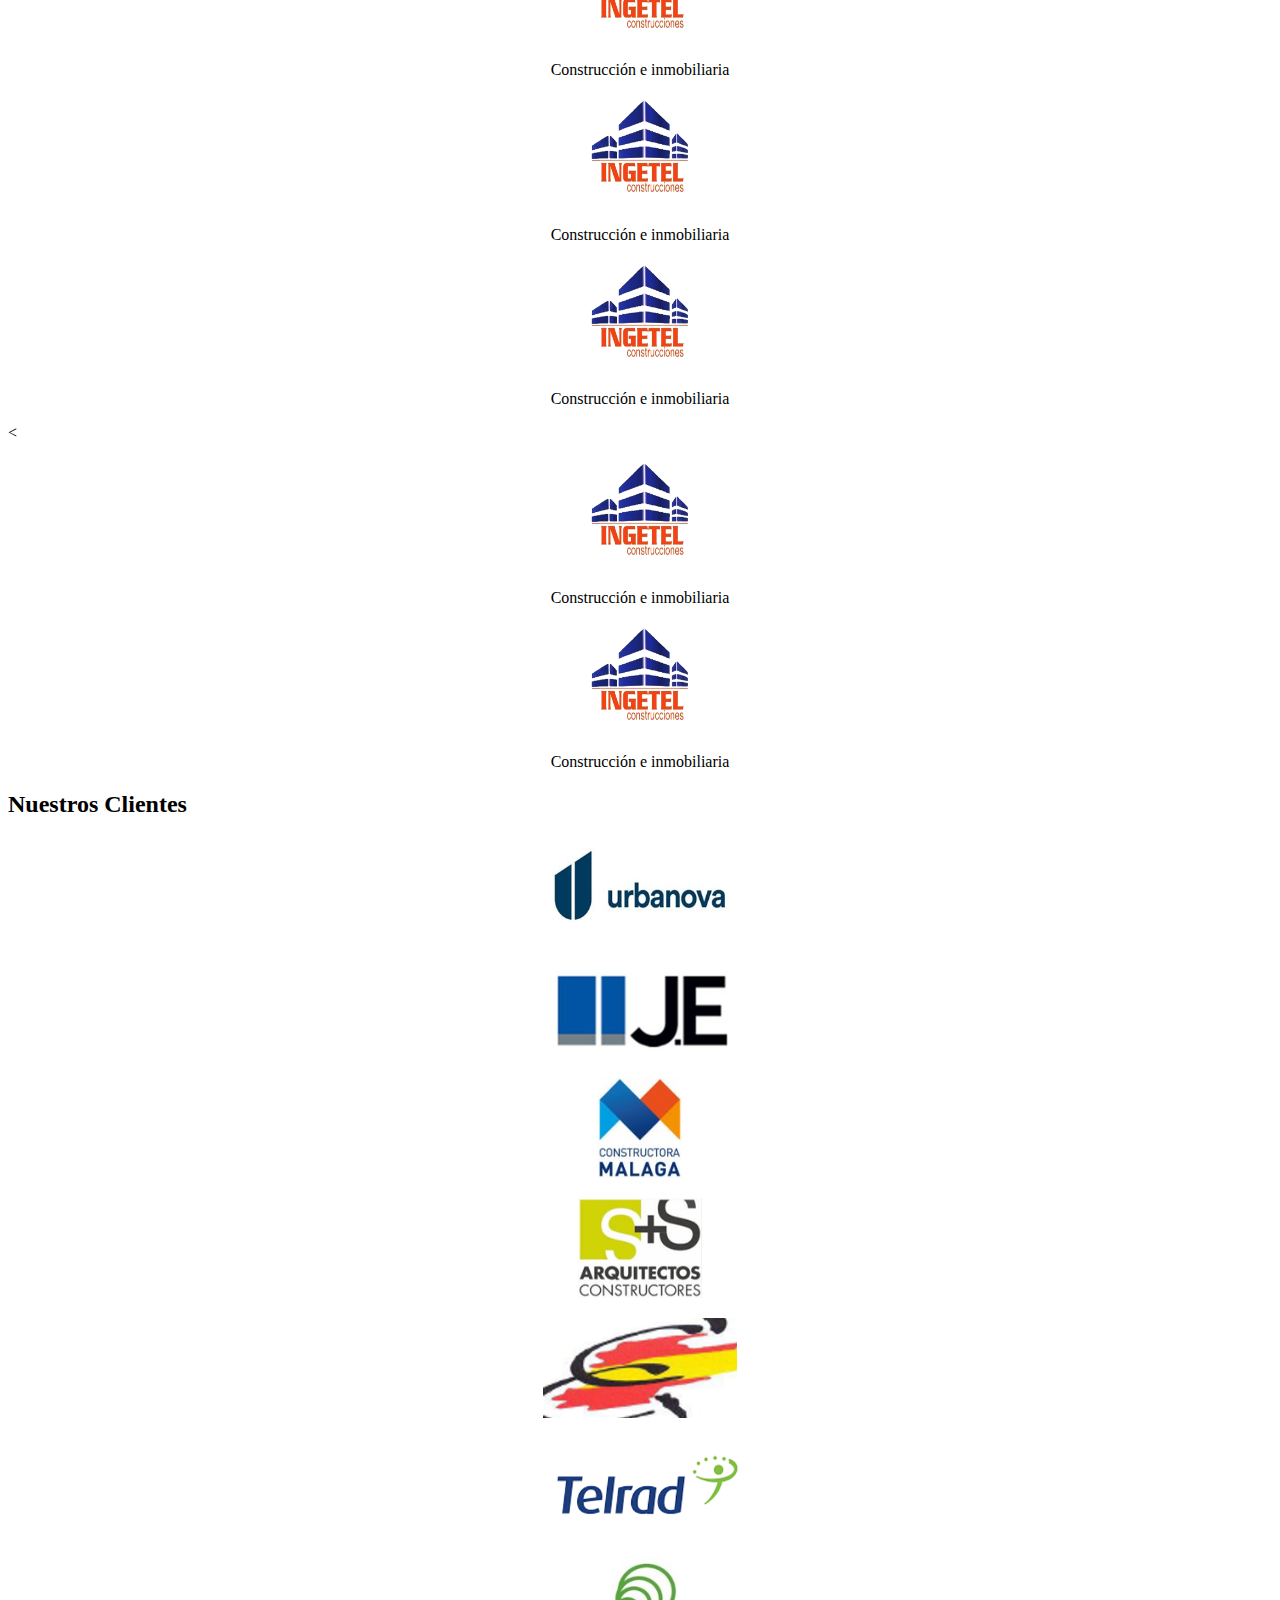
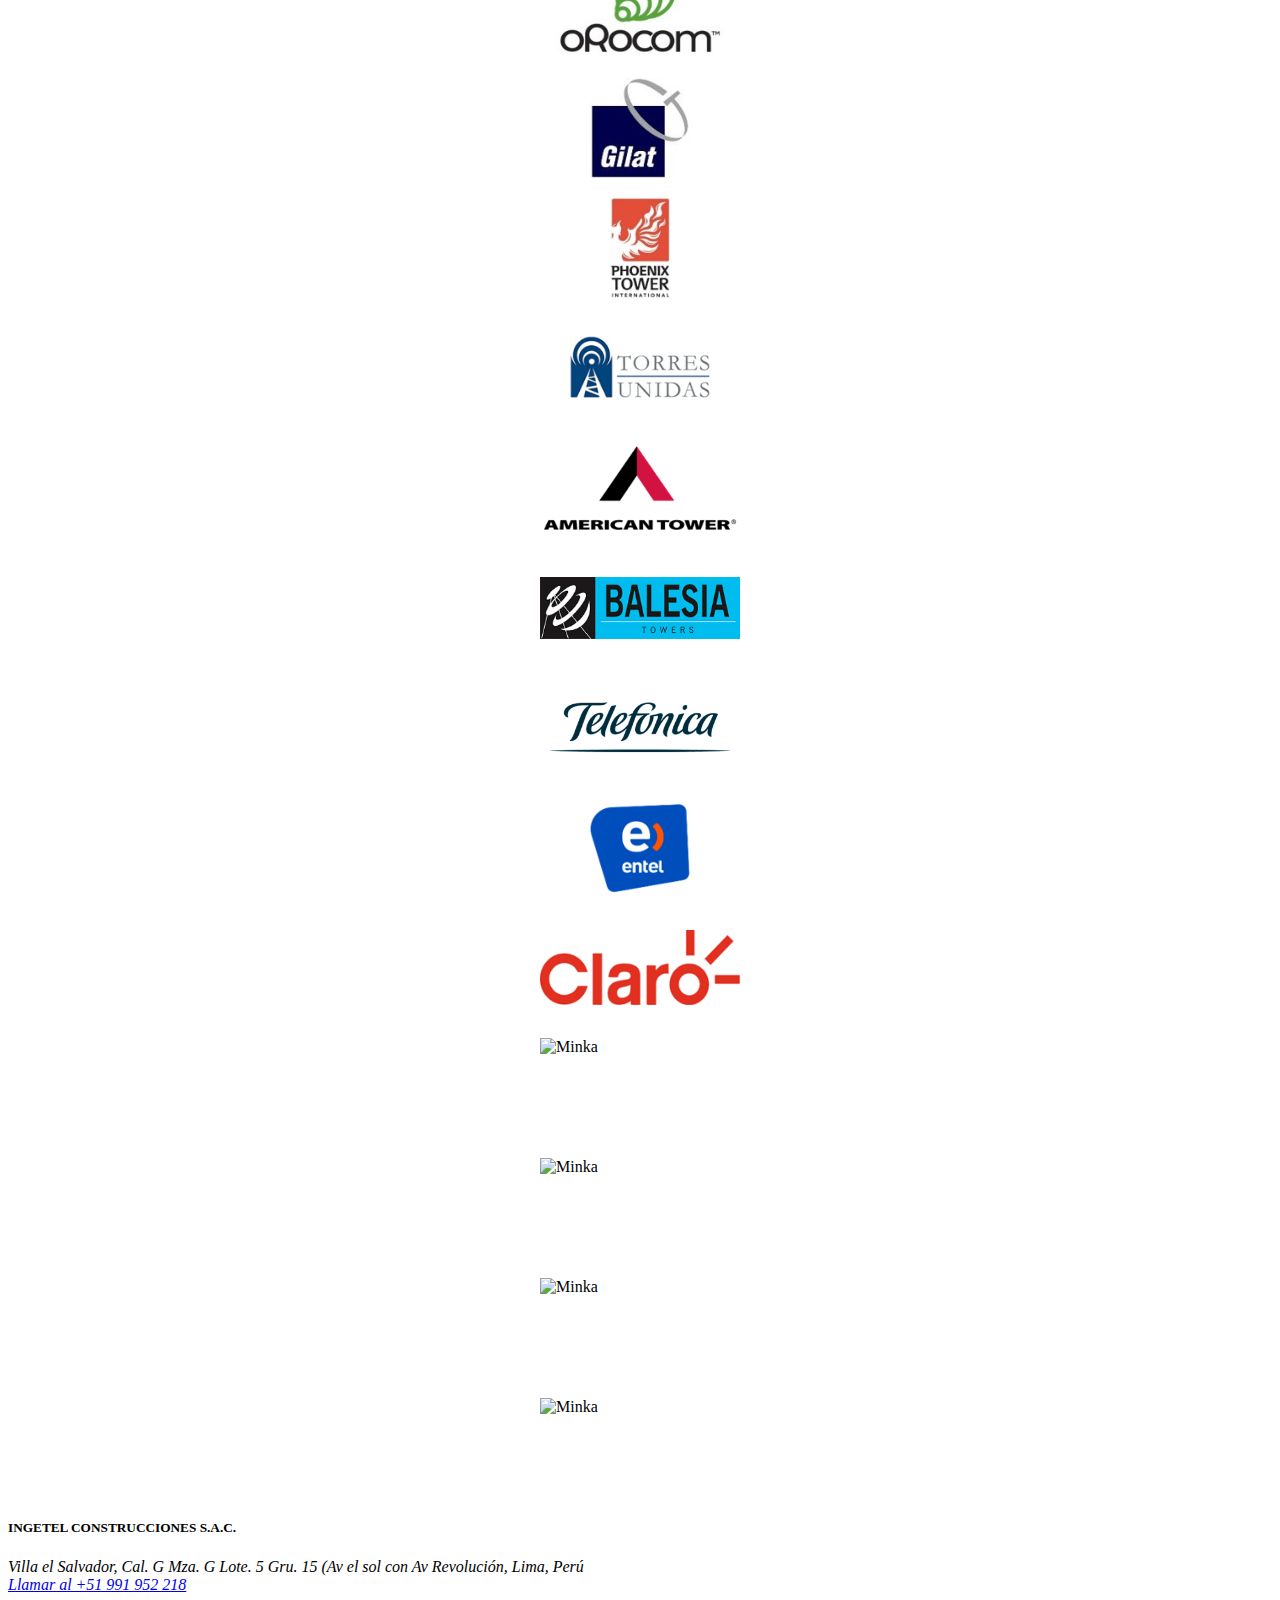
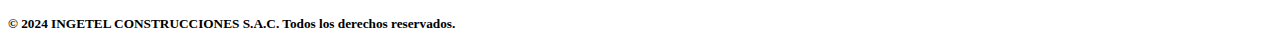
==== commit 99cefc12: "Update index.html" ====
--- a/index.html
+++ b/index.html
@@ -336,6 +336,18 @@
                                 <div class="col-md-2">
                                     <img class="img-responsive center-block" src="Imagen15.png" alt="Minka" />
                                 </div>
+				    <div class="col-md-2">
+                                    <img class="img-responsive center-block" src="16.jpg" alt="Minka" />
+                                </div>
+                                <div class="col-md-2">
+                                    <img class="img-responsive center-block" src="17.jpg" alt="Minka" />
+                                </div>
+                                <div class="col-md-2">
+                                    <img class="img-responsive center-block" src="18.jpg" alt="Minka" />
+                                </div>
+                                <div class="col-md-2">
+                                    <img class="img-responsive center-block" src="19.jpg" alt="Minka" />
+                                </div>
                             </div>
                             
 	
